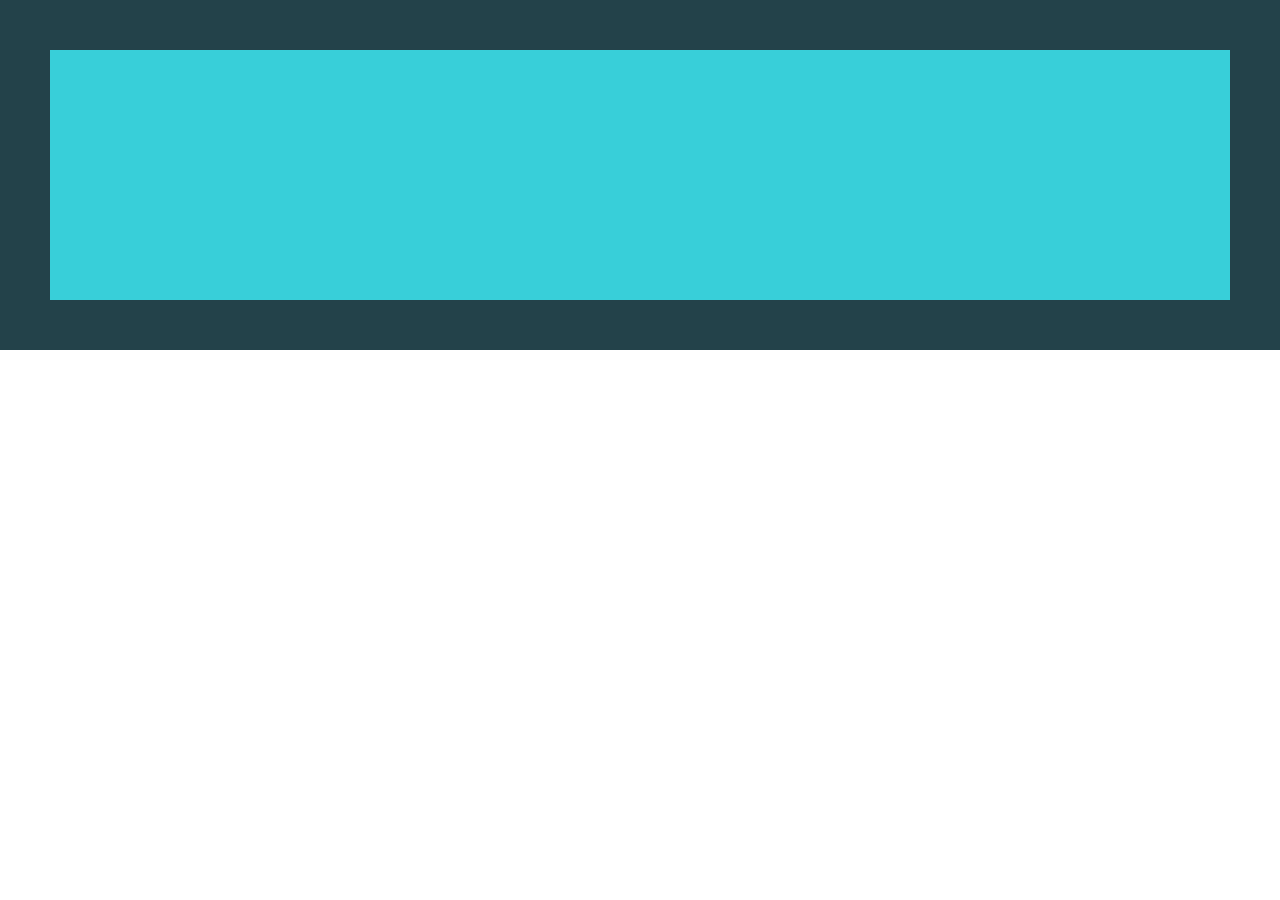
==== day-1/index.html @ e2797ec5 "Init: Initial commit" ====
<!DOCTYPE html>
<html lang="en">
  <head>
    <meta charset="UTF-8" />
    <meta name="viewport" content="width=device-width, initial-scale=1.0" />
    <title>Day 01</title>

    <link rel="stylesheet" href="style.css" />
  </head>
  <body>
    <div class="parent">
      <div class="child"></div>
    </div>
  </body>
</html>
---- day-1/style.css ----
* {
  box-sizing: border-box;
}

body {
  margin: 0;
}

.parent {
  background-color: #23424a;
  padding: 50px;
}

.child {
  background-color: #38cfd9;
  height: 250px;
}
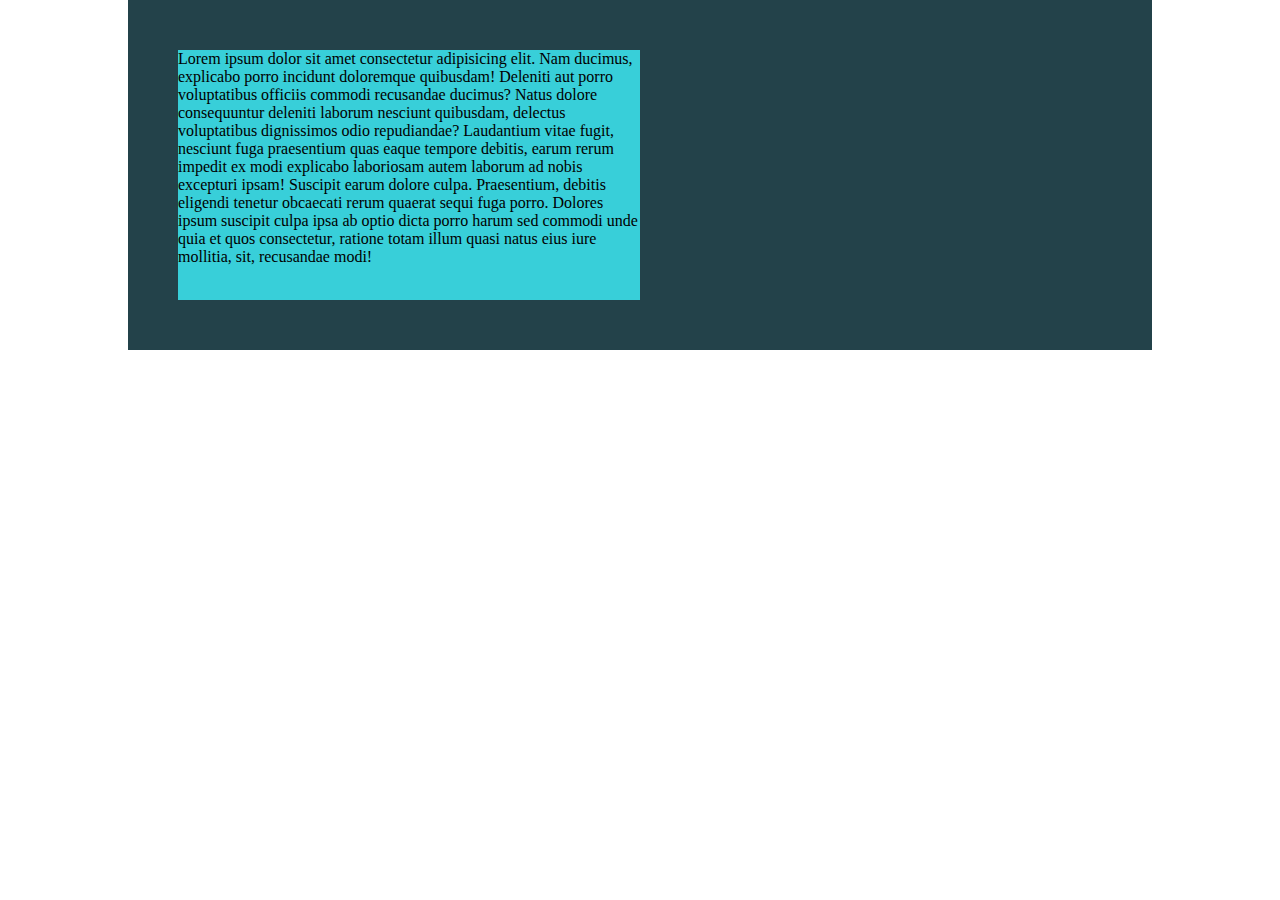
==== commit f4d1770b: "Feat: Finish day-1 lessons 01-02" ====
--- a/day-1/index.html
+++ b/day-1/index.html
@@ -9,7 +9,20 @@
   </head>
   <body>
     <div class="parent">
-      <div class="child"></div>
+      <div class="child">
+        Lorem ipsum dolor sit amet consectetur adipisicing elit. Nam ducimus,
+        explicabo porro incidunt doloremque quibusdam! Deleniti aut porro
+        voluptatibus officiis commodi recusandae ducimus? Natus dolore
+        consequuntur deleniti laborum nesciunt quibusdam, delectus voluptatibus
+        dignissimos odio repudiandae? Laudantium vitae fugit, nesciunt fuga
+        praesentium quas eaque tempore debitis, earum rerum impedit ex modi
+        explicabo laboriosam autem laborum ad nobis excepturi ipsam! Suscipit
+        earum dolore culpa. Praesentium, debitis eligendi tenetur obcaecati
+        rerum quaerat sequi fuga porro. Dolores ipsum suscipit culpa ipsa ab
+        optio dicta porro harum sed commodi unde quia et quos consectetur,
+        ratione totam illum quasi natus eius iure mollitia, sit, recusandae
+        modi!
+      </div>
     </div>
   </body>
 </html>
--- a/day-1/style.css
+++ b/day-1/style.css
@@ -9,9 +9,14 @@
 .parent {
   background-color: #23424a;
   padding: 50px;
+
+  /* width: 900px; */
+  margin: 0 auto;
+  width: 80%;
 }
 
 .child {
   background-color: #38cfd9;
+  width: 50%;
   height: 250px;
 }
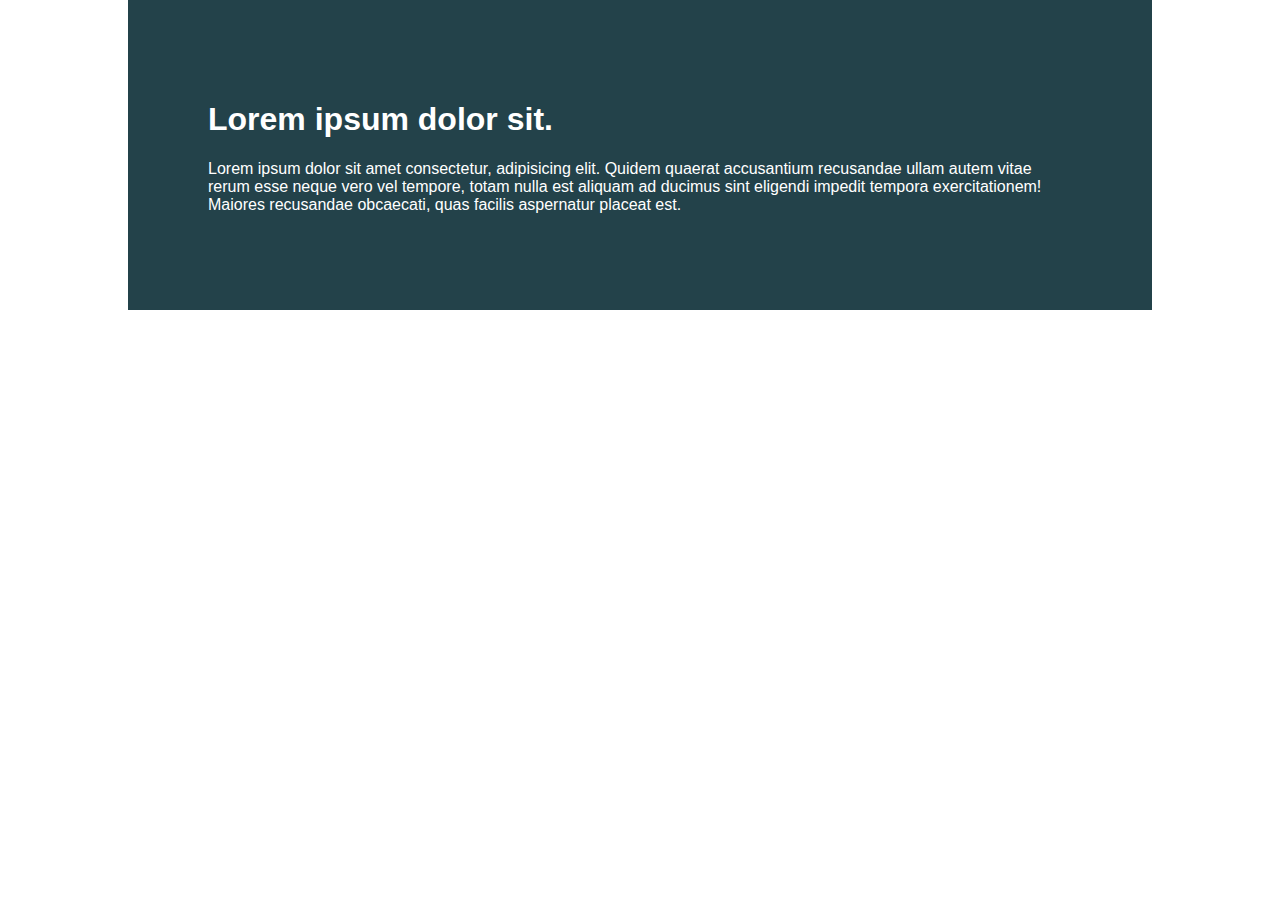
==== commit bc1587c8: "Feat: Finish day-1" ====
--- a/day-1/index.html
+++ b/day-1/index.html
@@ -8,21 +8,15 @@
     <link rel="stylesheet" href="style.css" />
   </head>
   <body>
-    <div class="parent">
-      <div class="child">
-        Lorem ipsum dolor sit amet consectetur adipisicing elit. Nam ducimus,
-        explicabo porro incidunt doloremque quibusdam! Deleniti aut porro
-        voluptatibus officiis commodi recusandae ducimus? Natus dolore
-        consequuntur deleniti laborum nesciunt quibusdam, delectus voluptatibus
-        dignissimos odio repudiandae? Laudantium vitae fugit, nesciunt fuga
-        praesentium quas eaque tempore debitis, earum rerum impedit ex modi
-        explicabo laboriosam autem laborum ad nobis excepturi ipsam! Suscipit
-        earum dolore culpa. Praesentium, debitis eligendi tenetur obcaecati
-        rerum quaerat sequi fuga porro. Dolores ipsum suscipit culpa ipsa ab
-        optio dicta porro harum sed commodi unde quia et quos consectetur,
-        ratione totam illum quasi natus eius iure mollitia, sit, recusandae
-        modi!
-      </div>
+    <div class="container">
+      <h1>Lorem ipsum dolor sit.</h1>
+      <p>
+        Lorem ipsum dolor sit amet consectetur, adipisicing elit. Quidem quaerat
+        accusantium recusandae ullam autem vitae rerum esse neque vero vel
+        tempore, totam nulla est aliquam ad ducimus sint eligendi impedit
+        tempora exercitationem! Maiores recusandae obcaecati, quas facilis
+        aspernatur placeat est.
+      </p>
     </div>
   </body>
 </html>
--- a/day-1/style.css
+++ b/day-1/style.css
@@ -4,19 +4,17 @@
 
 body {
   margin: 0;
+  font-family: sans-serif;
 }
 
-.parent {
-  background-color: #23424a;
-  padding: 50px;
+.container {
+  background: #23424a;
+  color: white;
 
-  /* width: 900px; */
+  width: 80%;
   margin: 0 auto;
-  width: 80%;
+
+  padding: 5em; /* 16 * 5 = 80px */
+
+  /* height: 300px; */
 }
-
-.child {
-  background-color: #38cfd9;
-  width: 50%;
-  height: 250px;
-}
